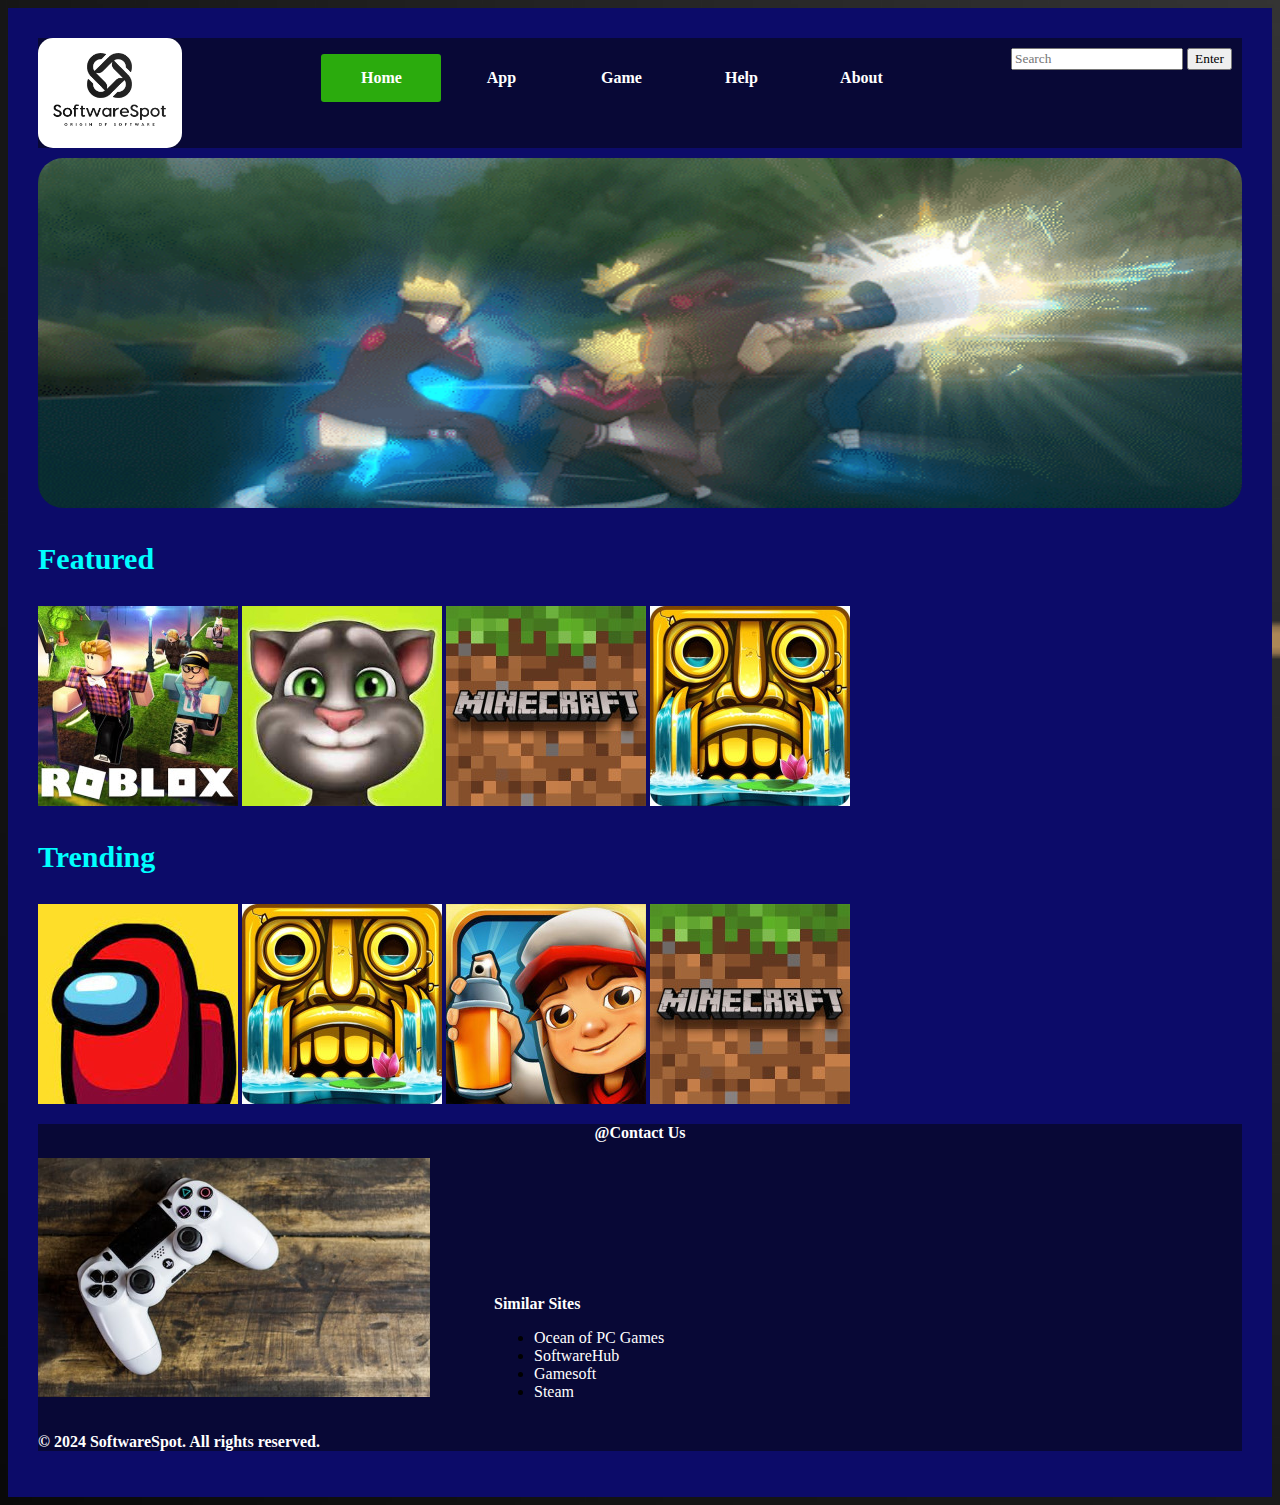
==== index.html @ 40f4f362 "Add files via upload" ====
<!DOCTYPE html>
<html lang="en">
<head>
    <meta charset="UTF-8">
    <meta http-equiv="X-UA-Compatible" content="IE=edge">
    <meta name="viewport" content="width=device-width, initial-scale=1.0">
    <link rel="stylesheet" href="style.css">
    <script src="script.js" defer></script>
    <title>SoftwareSpot</title>
</head>
<body class="body">
    <div class="BODY">
        <header class="header">
            <div class="web-top">
                <div class="LOGO">
                    <img class="logo" src="thumbnail/software 7.PNG">
                </div>
                <div>
                    <div class="nav-bar">
                        <ul>
                            <li class="active"><a href="#">Home</a></li>
                            <li><a href="app.html">App</a>
                            <div class="sub-menu-1">
                                <ul>
                                    <li> <a href="app.html">Android</a></li>
                                    <li><a href="app.html">IOS</a></li>
                                    <li><a href="app.html">PC</a></li>
                                </ul>
                            </div>
                            </li>
                            <li><a href="game.html">Game</a>
                                <div class="sub-menu-1">
                                    <ul>
                                        <li> <a href="game.html">Action</a></li>
                                        <li><a href="game.html">Sports</a></li>
                                        <li><a href="game.html">Simulation</a></li>
                                        <li><a href="game.html">Shooting</a></li>
                                        <li><a href="game.html">Role Playing</a></li>
                                    </ul>
                                </div>
                            </li>
                            <li><a href="contact.html">Help</a></li>
                            <li><a href="about.html">About</a></li>
                        </ul>
                    </div>
                </div>
                
                        <div class="search">
                            <div class="search-box">
                                <input name="term" type="search" class="default" placeholder="Search"  >
                            </div>
                            <div class="enter">
                                <a href="index.html"><input  class="enter-btn" type="button" value="Enter"></a>
                            </div>
                        </div>
            </div>
        </header>
    
        <div class="web-body">
            <div>
              <img class="vid" decoding="async" src="videos/NBUNSC_GIF3_StoryBoruto_616x236.gif" alt="">
            </div>
            <div class="sub1">
                <div>
                    <p class="featured">Featured</p>
                </div>
                <div>
                    <div class="feat1"><a href="game.html"><img src="thumbnail/feat1.jpg" alt=""></a></div>
                    <div class="feat2"><a href=""><img src="thumbnail/feat2.jpg" alt=""></a></div>
                    <div class="feat3"><a href=""><img src="thumbnail/feat3.jpg" alt=""></a></div>
                    <div class="feat4"><a href=""><img src="thumbnail/feat4.jpg" alt=""></a></div>
                </div>
            </div>
            <div class="sub2">
                <div>
                    <p class="trending">Trending</p>
                </div>
                <div>
                    <div class="trend1"><a href=""><img src="thumbnail/trend1.jpg" alt=""></a></div>
                    <div class="trend2"><a href=""><img src="thumbnail/trend2.jpg" alt=""></a></div>
                    <div class="trend3"><a href=""><img src="thumbnail/trend3.jpg" alt=""></a></div>
                    <div class="trend4"><a href=""><img src="thumbnail/trend4.jpg" alt=""></a></div>
                </div>
            </div>
        </div>
    
        <footer>
            <div class="web-bottom">
                <div>
                    <center><p><a class="contact" href="contact.html">@Contact Us</a></p></center>
                </div>
                <div>
                    <div class="contact1">
                        <img src="thumbnail/contact1.PNG" alt="">
                    </div>
                    <div class="reference">
                        <p class="sites"><b>Similar Sites</b></p>
                        <ul>
                            <li><a class="ocean" href="https://www.oceanofpcgames.com">Ocean of PC Games</a></li>
                            <li><a class="soft" href="https://www.softwarehub.com">SoftwareHub</a></li>
                            <li><a class="gamesoft" href="https://www.gamesoft.com">Gamesoft</a></li>
                            <li><a class="steam" href="https://www.steam.com">Steam</a></li>
                        </ul>
                    </div>
                </div>
                <div>
                    <p class="copyright">&copy; 2024 SoftwareSpot. All rights reserved.</p>
                </div>
               
            </div>
        </footer>
    
    </div>
    </body>
</html>
---- style.css ----
/* Add responsive design rules */
*{
    font-family: Times new roman;
    box-sizing: border-box;
}

.body{
    background-image: url(thumbnail/software\ 1.PNG);
    background-size: cover;
    background-position: center;
}

.header{
    padding: 0px;
    height: 110px;
    background-color: rgb(8, 8, 54);
    margin-bottom: 10px;
}

.web-top{
    display: flex;
    justify-content: space-between;
    margin-bottom: 10px;
}

.nav-bar{
    text-align: center;
    display: inline-block;
    justify-content: space-between;
    font-weight: bolder;
    width: 620px;
    height: 110px;
    border-radius: 15px;
}

.nav-bar ul{
    display: inline-flex;
    list-style: none;
    color: #fff;
}

.nav-bar ul li{
    width: 120px;
    padding: 15px;
}

.nav-bar ul li a{
    text-decoration: none;
    color: #fff;
}

.active,.nav-bar ul li:hover{
    background: #2bab0d;
    border-radius: 3px;
}

.sub-menu-1{
    display: none;
}

.nav-bar ul li:hover .sub-menu-1{
    display: block;
    position: absolute;
    background: rgb(8, 8, 54);
    margin-top: 15px;
    margin-left: -15px;
}

.nav-bar ul li:hover .sub-menu-1 ul{
    display: block;
    margin: 10px;
}

.nav-bar ul li:hover .sub-menu-1 ul li{
    width: 150px;
    padding: 10px;
    border-bottom: 1px dotted #fff;
    background: transparent;
    border-radius: 0;
    text-align: left;
}

.nav-bar ul li:hover .sub-menu-1 ul li:last-child{
    border-bottom: none;
}

.nav-bar ul li:hover .sub-menu-1 ul li a:hover{
    color: #b2ff00;
}

.search-box{
    display: inline-block;
}

.enter{
    display: inline-block;
    justify-content: end;
}

.enter-btn:hover{
    cursor: pointer;
    background-color: blueviolet;
}

.enter-btn:active{
    cursor: pointer;
    background-color: yellowgreen;
}

.search{
    display: inline-block;
    height: 110px;
    justify-content: space-between;
    padding: 10px;
    border-radius: 15px;
}

.logo{
    max-height: 110px;
    border-radius: 15px;
}

.LOGO{
    display: inline-block;
}

.contact{
    font-weight: bolder;
    color: #fff;
    text-decoration: none;
}

.contact:hover{
    cursor: pointer;
    color: yellowgreen;
}

.web-body{
    color: aqua;
}

.featured,
.trending{
    font-size: 30px;
    font-weight: bolder;
    color: aqua  ;
}

.feat1,
.feat2,
.feat3,
.feat4{
    display: inline-block;
}

.feat1:hover,
.feat2:hover,
.feat3:hover,
.feat4:hover{
    opacity: 0.5;
    cursor: pointer;
}

.feat1:active,
.feat2:active,
.feat3:active,
.feat4:active{
    opacity: 0.2;
    cursor: pointer;
}

.trend1,
.trend2,
.trend3,
.trend4{
    display: inline-block;
}

.trend1:hover,
.trend2:hover,
.trend3:hover,
.trend4:hover{
    opacity: 0.5;
    cursor: pointer;
}

.trend1:active,
.trend2:active,
.trend3:active,
.trend4:active{
    opacity: 0.2;
    cursor: pointer;
}

.reference{
    display: inline-block;
}

.reference ul li a{
    text-decoration: none;
    color: #fff;
}

.contact1{
    display: inline-block;
    margin-right: 60px;
}

.sites{
    font-weight: bolder;
    color: #fff;
}

.ocean:hover,
.soft:hover,
.gamesoft:hover,
.steam:hover{
    background-color: yellowgreen;
    cursor: pointer;
}

.vid{
    width: 100%;
    height: 350px;
    margin-left: 0px;
    border-radius: 25px;
}

.BODY{
    max-width: 100%;
    background-color: rgb(12, 11, 105);
    padding: 30px;
}

.web-bottom{
    background-color: rgb(8, 8, 54);
}

@media (max-width: 768px) {
    .nav-bar ul {
        flex-direction: column;
        align-items: center;
    }
    .nav-bar ul li {
        width: 100%;
        text-align: center;
    }
    .search-box {
        width: 100%;
        text-align: center;
    }
    .search-box input {
        width: 90%;
    }
    .BODY {
        margin-left: 0;
        max-width: 100%;
    }
}

.copyright{
    color: #fff;
    font-weight: bolder;
}

form label {
    display: inline-block;
    width: 100px;
}

form input, form textarea {
    width: 300px;
    padding: 5px;
}

form input[type="submit"] {
    width: auto;
    background: rgb(96, 145, 34);
    color: #fff;
    border: 0;
    padding: 10px 20px;
    cursor: pointer;
}
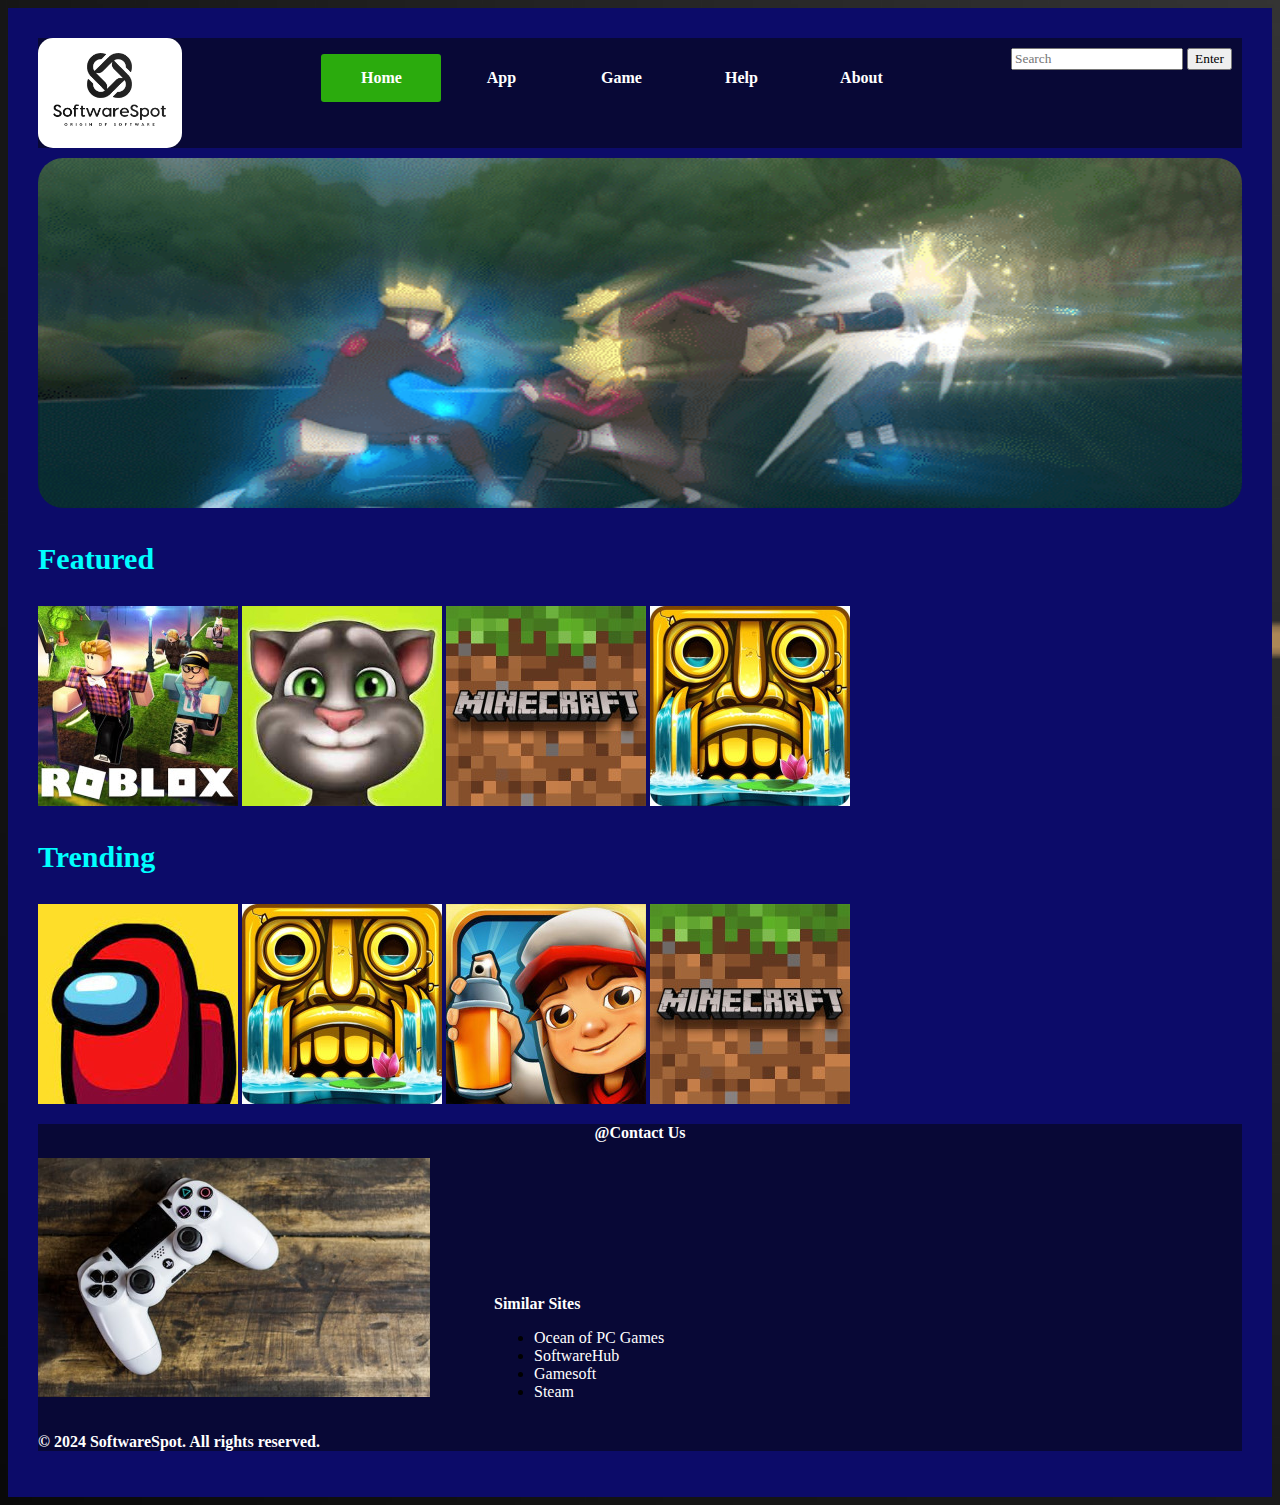
==== commit 6a87822c: "Update index.html" ====
--- a/index.html
+++ b/index.html
@@ -7,6 +7,7 @@
     <link rel="stylesheet" href="style.css">
     <script src="script.js" defer></script>
     <title>SoftwareSpot</title>
+    <link rel="icon" href="logo.JPG">
 </head>
 <body class="body">
     <div class="BODY">
